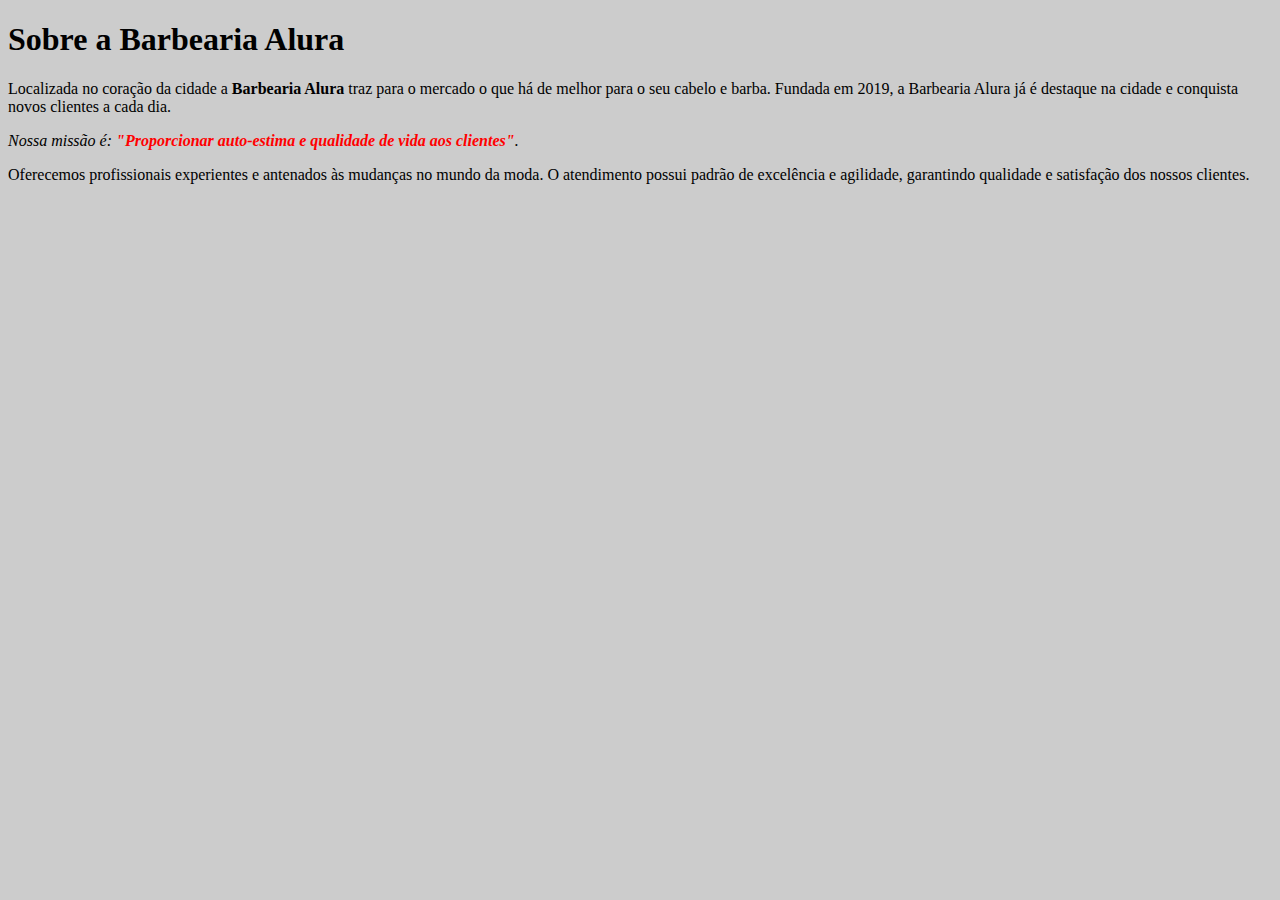
==== index.html @ 954b570a "Add files via upload" ====
<!DOCTYPE html>
<html lang="pt-br">
  <head>
    <meta charset="UTF-8"> 
  <title>Barbearia alura</title>
    <link rel="stylesheet" href="style.css" >  
    <style>
      p {
        text-aling:center
      }
    </style>
  </head>
  <body>
    <h1 style="text-aling:center; background:#CCCCCC">Sobre a Barbearia Alura</h1>


     <p>Localizada no coração da cidade a <strong>Barbearia Alura</strong> traz para o mercado o que há de melhor para o      seu cabelo e barba. Fundada em 2019, a Barbearia Alura já é destaque na cidade e conquista novos clientes a cada        dia. </p>

      <p style="font-side: 20px";><em>Nossa missão é: <strong>"Proporcionar auto-estima e qualidade de vida aos clientes"</strong>.</em></p>

     <p>Oferecemos profissionais experientes e antenados às mudanças no mundo da moda. O atendimento possui padrão de        excelência e agilidade, garantindo qualidade e satisfação dos nossos clientes.</p>  
  </body>
</html>
---- style.css ----
body{
        background:#CCCCCC
}
p {
        text-aling:center
}

em strong{
        color: red;
}
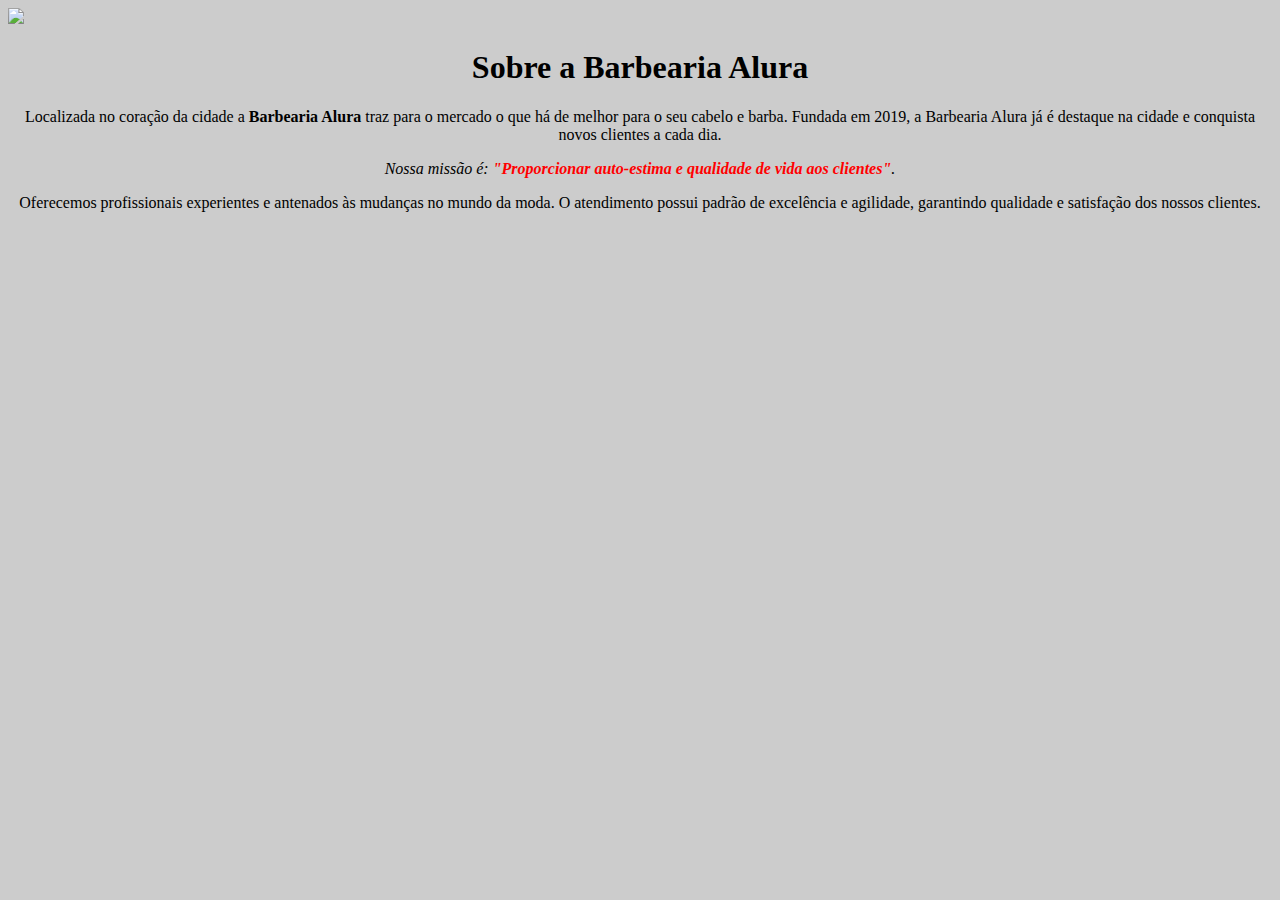
==== commit caad8f3d: "Add files via upload" ====
--- a/index.html
+++ b/index.html
@@ -4,19 +4,18 @@
     <meta charset="UTF-8"> 
   <title>Barbearia alura</title>
     <link rel="stylesheet" href="style.css" >  
-    <style>
-      p {
-        text-aling:center
-      }
-    </style>
+    
   </head>
   <body>
-    <h1 style="text-aling:center; background:#CCCCCC">Sobre a Barbearia Alura</h1>
+
+    <img src="https://i.ibb.co/p3YPNN0/banner.jpg">
+
+    <h1>Sobre a Barbearia Alura</h1>
 
 
      <p>Localizada no coração da cidade a <strong>Barbearia Alura</strong> traz para o mercado o que há de melhor para o      seu cabelo e barba. Fundada em 2019, a Barbearia Alura já é destaque na cidade e conquista novos clientes a cada        dia. </p>
 
-      <p style="font-side: 20px";><em>Nossa missão é: <strong>"Proporcionar auto-estima e qualidade de vida aos clientes"</strong>.</em></p>
+      <p id="missao"><em>Nossa missão é: <strong>"Proporcionar auto-estima e qualidade de vida aos clientes"</strong>.</em></p>
 
      <p>Oferecemos profissionais experientes e antenados às mudanças no mundo da moda. O atendimento possui padrão de        excelência e agilidade, garantindo qualidade e satisfação dos nossos clientes.</p>  
   </body>
--- a/style.css
+++ b/style.css
@@ -1,12 +1,21 @@
 body{
         background:#CCCCCC
 }
+
+h1 {
+     text-align: center
+}
+
 p {
-        text-aling:center
+       text-align: center
+}
+
+#missao {
+        font-side: 20px
 }
 
 em strong{
-        color: red;
+        color: #FF0000;
 }
 
 
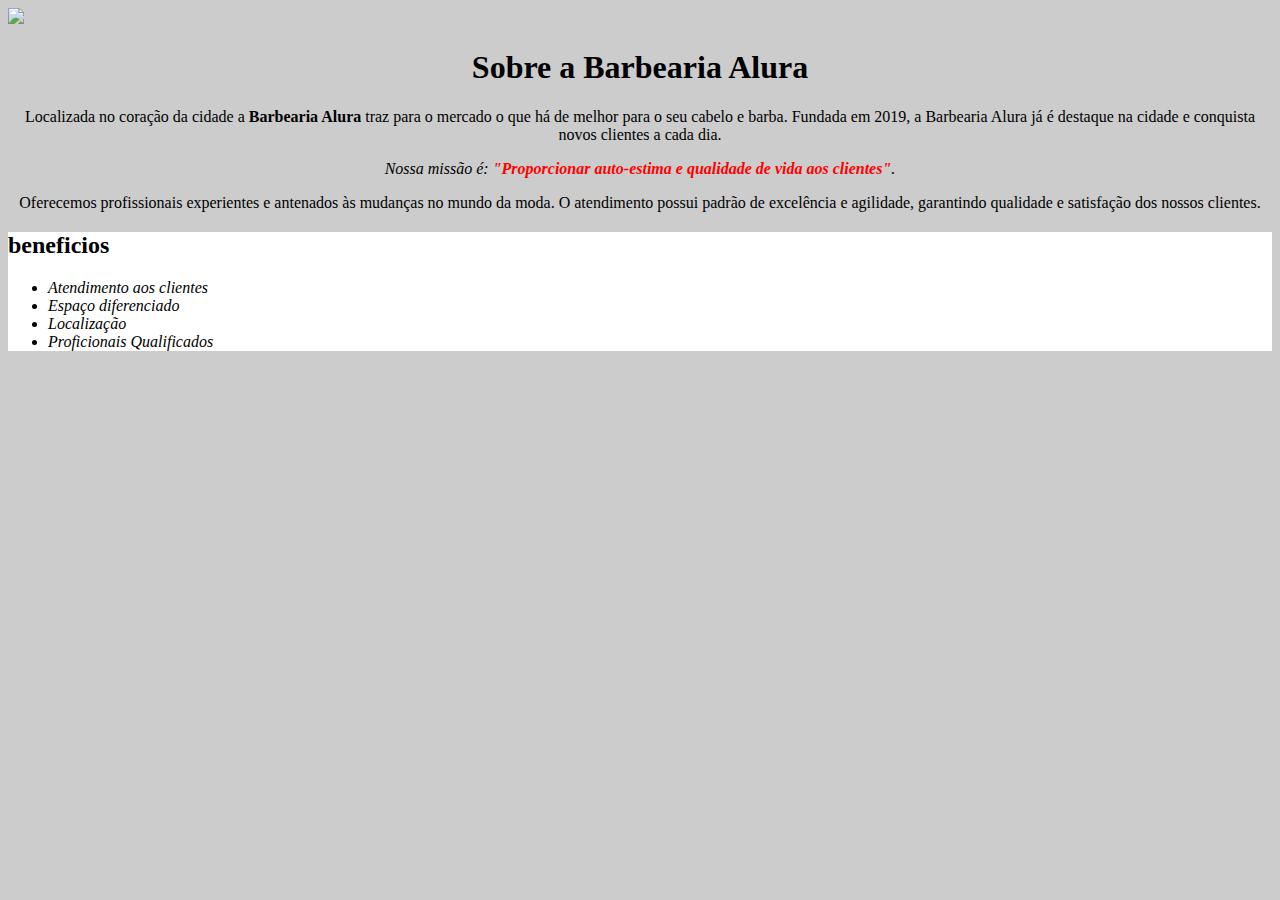
==== commit fbe831ec: "Add files via upload" ====
--- a/index.html
+++ b/index.html
@@ -7,17 +7,28 @@
     
   </head>
   <body>
-
-    <img src="https://i.ibb.co/p3YPNN0/banner.jpg">
-
-    <h1>Sobre a Barbearia Alura</h1>
+      <img src="https://i.ibb.co/p3YPNN0/banner.jpg">
+      <div>
+      <h1>Sobre a Barbearia Alura</h1>
 
 
-     <p>Localizada no coração da cidade a <strong>Barbearia Alura</strong> traz para o mercado o que há de melhor para o      seu cabelo e barba. Fundada em 2019, a Barbearia Alura já é destaque na cidade e conquista novos clientes a cada        dia. </p>
+       <p>Localizada no coração da cidade a <strong>Barbearia Alura</strong> traz para o mercado o que há de melhor para o      seu cabelo e barba. Fundada em 2019, a Barbearia Alura já é destaque na cidade e conquista novos clientes a cada        dia. </p>
 
-      <p id="missao"><em>Nossa missão é: <strong>"Proporcionar auto-estima e qualidade de vida aos clientes"</strong>.</em></p>
+        <p id="missao"><em>Nossa missão é: <strong>"Proporcionar auto-estima e qualidade de vida aos clientes"</strong>.</em></p>
 
-     <p>Oferecemos profissionais experientes e antenados às mudanças no mundo da moda. O atendimento possui padrão de        excelência e agilidade, garantindo qualidade e satisfação dos nossos clientes.</p>  
+       <p>Oferecemos profissionais experientes e antenados às mudanças no mundo da moda. O atendimento possui padrão de        excelência e agilidade, garantindo qualidade e satisfação dos nossos clientes.</p>  
+       </div>
+
+       <div class="beneficios">
+     <h2>beneficios</h2>
+
+     <ul>
+         <li class="itens">Atendimento aos clientes</li>
+         <li class="itens">Espaço diferenciado</li>
+         <li class="itens">Localização</li>
+         <li class="itens">Proficionais Qualificados</li>
+      </ul>
+      </div>    
   </body>
 </html>
   
--- a/style.css
+++ b/style.css
@@ -1,4 +1,11 @@
 body{
+        background:#CCCCCC
+}
+
+#banener{
+        
+}
+.principal{
         background:#CCCCCC
 }
 
@@ -18,5 +25,10 @@
         color: #FF0000;
 }
 
+.itens {
+    font-style: italic;    
+}
 
-
+.beneficios {
+        background: #FFFFFF;
+}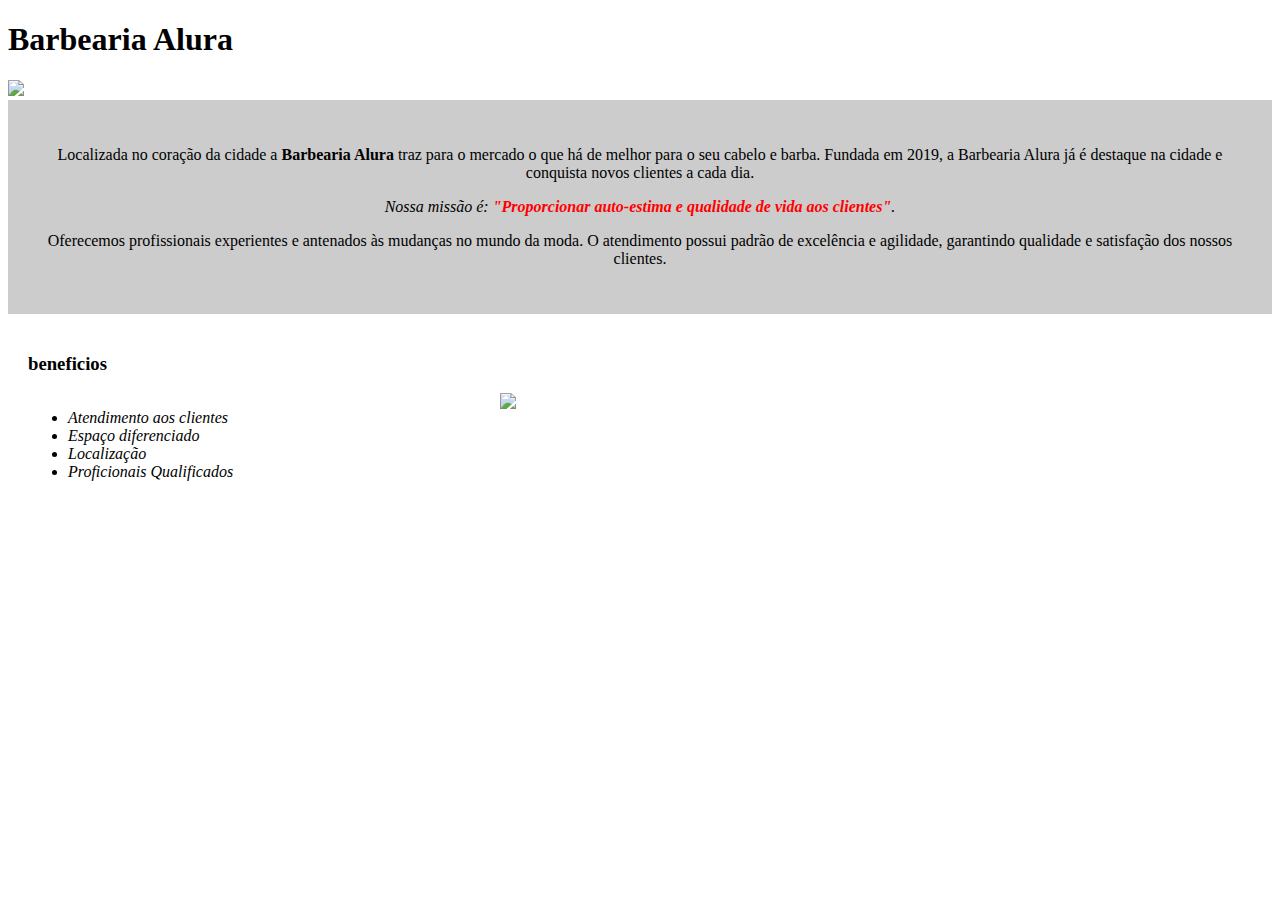
==== commit c30646ef: "Add files via upload" ====
--- a/index.html
+++ b/index.html
@@ -7,9 +7,12 @@
     
   </head>
   <body>
-      <img src="https://i.ibb.co/p3YPNN0/banner.jpg">
-      <div>
-      <h1>Sobre a Barbearia Alura</h1>
+    <header>
+      <h1>Barbearia Alura</h1>
+    </header>
+      <img id ="banner"src="https://i.ibb.co/p3YPNN0/banner.jpg">
+      <div class= "principal">
+      <class="titulo-centraliza" Sobre a Barbearia Alura>
 
 
        <p>Localizada no coração da cidade a <strong>Barbearia Alura</strong> traz para o mercado o que há de melhor para o      seu cabelo e barba. Fundada em 2019, a Barbearia Alura já é destaque na cidade e conquista novos clientes a cada        dia. </p>
@@ -19,16 +22,18 @@
        <p>Oferecemos profissionais experientes e antenados às mudanças no mundo da moda. O atendimento possui padrão de        excelência e agilidade, garantindo qualidade e satisfação dos nossos clientes.</p>  
        </div>
 
-       <div class="beneficios">
-     <h2>beneficios</h2>
+         <div class="beneficios">
+       <h3>beneficios</h3>
 
-     <ul>
-         <li class="itens">Atendimento aos clientes</li>
-         <li class="itens">Espaço diferenciado</li>
-         <li class="itens">Localização</li>
-         <li class="itens">Proficionais Qualificados</li>
-      </ul>
-      </div>    
+       <ul>
+           <li class="itens">Atendimento aos clientes</li>
+           <li class="itens">Espaço diferenciado</li>
+           <li class="itens">Localização</li>
+           <li class="itens">Proficionais Qualificados</li>
+        </ul>
+
+         <img src="https://i.ibb.co/xs03b8x/beneficios.jpg" class ="imagembeneficios"> 
+        </div>    
   </body>
 </html>
   
--- a/style.css
+++ b/style.css
@@ -1,15 +1,16 @@
 body{
-        background:#CCCCCC
+        
 }
 
-#banener{
-        
+#banner{
+     width: 100%;   
 }
 .principal{
-        background:#CCCCCC
+        background:#CCCCCC;
+        padding: 30px;
 }
 
-h1 {
+.titulo-centralizado{
      text-align: center
 }
 
@@ -31,4 +32,15 @@
 
 .beneficios {
         background: #FFFFFF;
+        padding: 20px;
+}
+
+ul{
+        display: inline-block;
+        vertical-align: top;
+        width: 20%;
+        margin-right: 15%;
+}
+.imagembeneficios{
+        width: 50%;
 }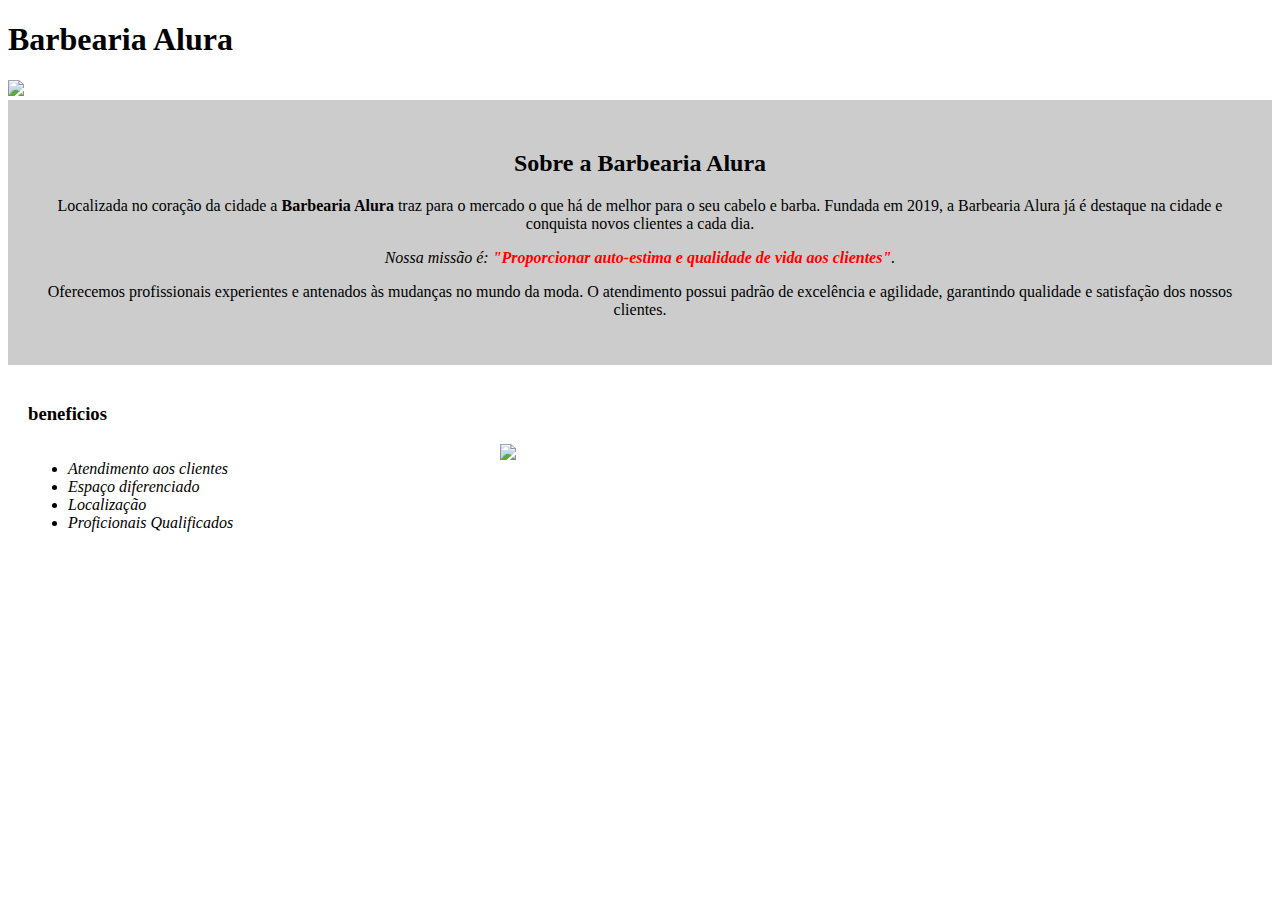
==== commit 761522c6: "Add files via upload" ====
--- a/index.html
+++ b/index.html
@@ -12,7 +12,7 @@
     </header>
       <img id ="banner"src="https://i.ibb.co/p3YPNN0/banner.jpg">
       <div class= "principal">
-      <class="titulo-centraliza" Sobre a Barbearia Alura>
+        <h2 class="titulo-centralizado"> Sobre a Barbearia Alura </h2>
 
 
        <p>Localizada no coração da cidade a <strong>Barbearia Alura</strong> traz para o mercado o que há de melhor para o      seu cabelo e barba. Fundada em 2019, a Barbearia Alura já é destaque na cidade e conquista novos clientes a cada        dia. </p>
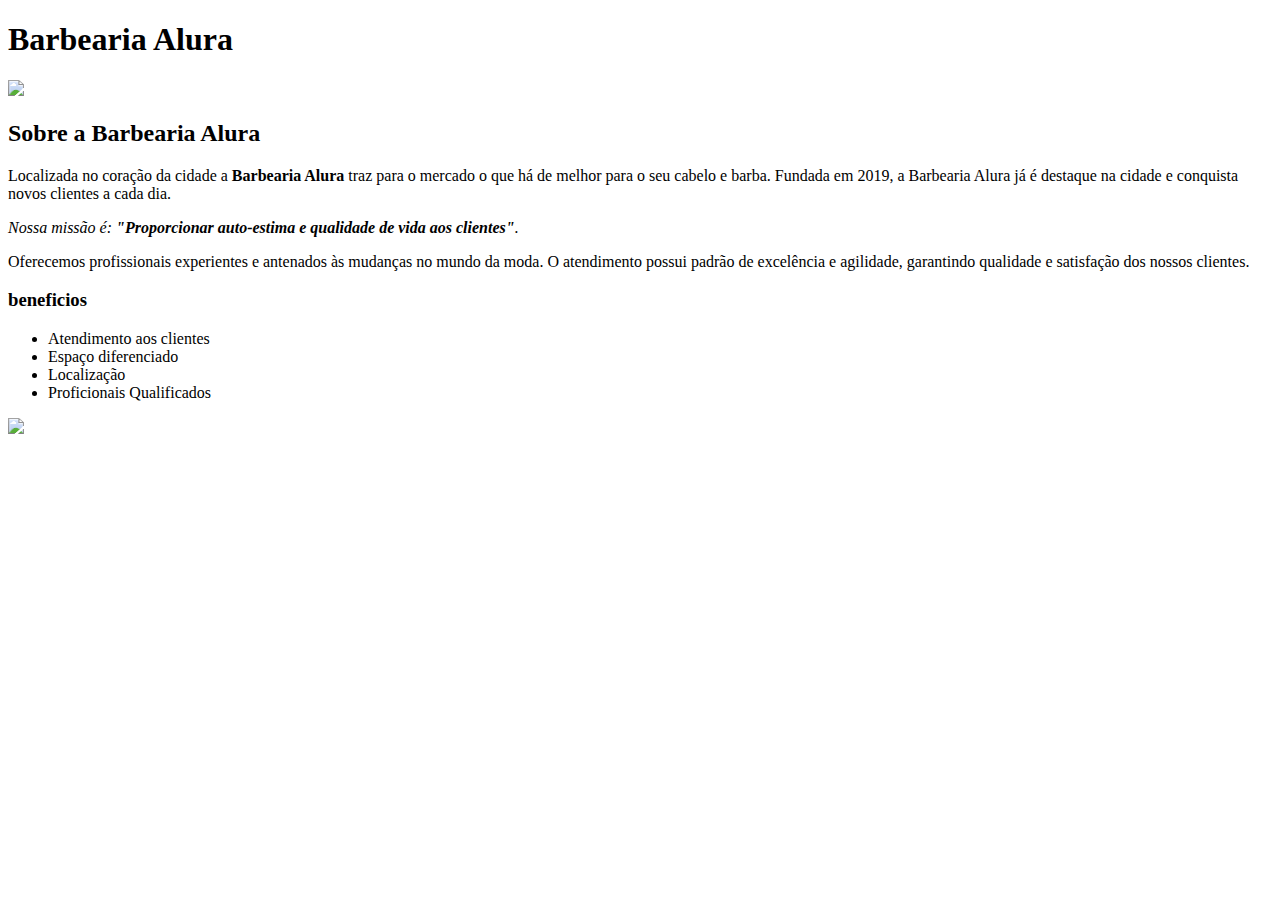
==== commit 569e2c69: "Add files via upload" ====
--- a/index.html
+++ b/index.html
@@ -3,7 +3,7 @@
   <head>
     <meta charset="UTF-8"> 
   <title>Barbearia alura</title>
-    <link rel="stylesheet" href="style.css" >  
+    <link rel="stylesheet" href="style-home.css" >  
     
   </head>
   <body>
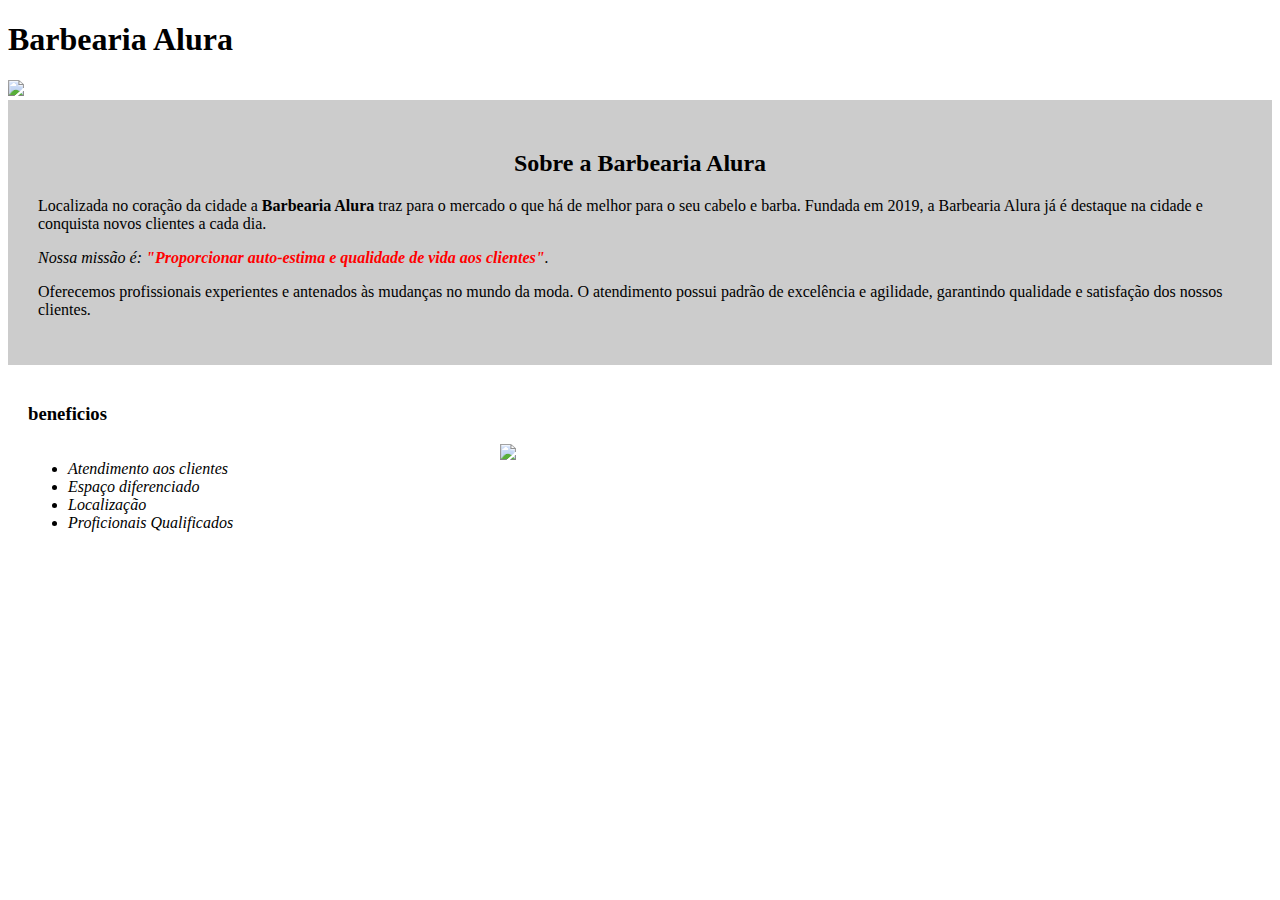
==== commit 937a0df1: "Add files via upload" ====
--- a/index.html
+++ b/index.html
@@ -3,8 +3,9 @@
   <head>
     <meta charset="UTF-8"> 
   <title>Barbearia alura</title>
-    <link rel="stylesheet" href="style-home.css" >  
-    
+  
+    <limk rel="stylesheet" herf="reset.css">
+      <link rel="stylesheet" href="style.css">
   </head>
   <body>
     <header>
--- a/style.css
+++ b/style.css
@@ -0,0 +1,104 @@
+body{
+        
+}
+
+#banner{
+     width: 100%;   
+}
+.principal{
+        background:#CCCCCC;
+        padding: 30px;
+}
+
+.titulo-centralizado{
+     text-align: center
+}
+
+
+
+#missao {
+        font-side: 20px
+}
+
+em strong{
+        color: #FF0000;
+}
+
+.itens {
+    font-style: italic;    
+}
+
+.beneficios {
+        background: #FFFFFF;
+        padding: 20px;
+}
+
+ul{
+        display: inline-block;
+        vertical-align: top;
+        width: 20%;
+        margin-right: 15%;
+}
+.imagembeneficios{
+        width: 50%;
+}
+
+ main {
+        width: 940px;
+        margin: 0 auto  ;
+ }
+
+ form {
+        margin: 40px 0; 
+ }
+
+ form label, form legend {
+        display: block;
+        font-size: 20px;
+        margin: 0 0 10px;
+ }
+
+ .input-padrao {
+        display: block;
+        margin: 0 0 20px;
+        padding: 10px 25px;
+        width: 50%;
+ }
+
+ .checkbox {
+    margin: 20px 0;
+ }
+
+ .enviar {
+        width: 40%;
+        padding: 15px 0;
+        background: orange;
+        color: white;
+        font-weight: bold;
+        font-size: 18px;
+        border: none;
+        border-radius: 5px;
+        transition: 1s all;
+        cursor: pointer;
+ }
+
+ .enviar:hover{
+    background: darkred;
+    transform: scale(1.2);
+    transform: rotate(2deg);
+ }
+
+ table {
+    margin: 20px 0 40px;
+ }
+
+ thead {
+    background: #555555;
+    color: white;
+    font-weight: bold;
+ }
+
+ td, th {
+    border: 1px solid #000000;
+    padding: 8px 15px;
+ }
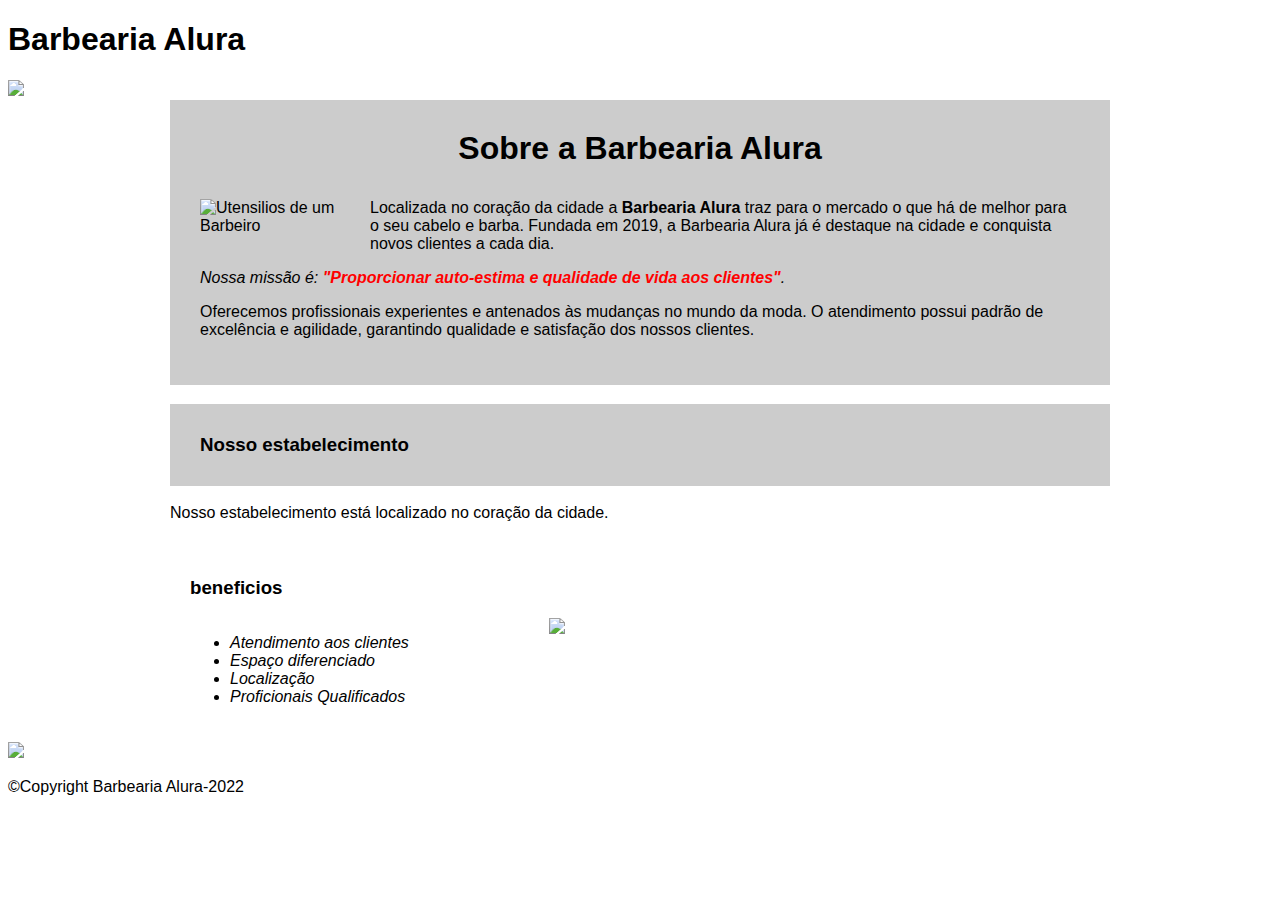
==== commit a0b01fc8: "Add files via upload" ====
--- a/index.html
+++ b/index.html
@@ -5,25 +5,33 @@
   <title>Barbearia alura</title>
   
     <limk rel="stylesheet" herf="reset.css">
-      <link rel="stylesheet" href="style.css">
+    <link rel="stylesheet" href="style.css">
+    <link href="https://fonts.googleapis.com/css2?family=Montserrat&display=swap&quot; rel="stylesheet">
+
   </head>
   <body>
     <header>
       <h1>Barbearia Alura</h1>
     </header>
-      <img id ="banner"src="https://i.ibb.co/p3YPNN0/banner.jpg">
-      <div class= "principal">
+      <img class="banner"src="https://i.ibb.co/p3YPNN0/banner.jpg">
+
+      <main>
+      <section class= "principal">
         <h2 class="titulo-centralizado"> Sobre a Barbearia Alura </h2>
 
+       <img class="utensilios"src="https://live.staticflickr.com/65535/52306947743_756a77b09c_m.jpg" alt="Utensilios de um Barbeiro">
 
-       <p>Localizada no coração da cidade a <strong>Barbearia Alura</strong> traz para o mercado o que há de melhor para o      seu cabelo e barba. Fundada em 2019, a Barbearia Alura já é destaque na cidade e conquista novos clientes a cada        dia. </p>
+       <p>Localizada no coração da cidade a <strong>Barbearia Alura</strong> traz para o mercado o que há de melhor para o      seu cabelo e barba. Fundada em 2019, a Barbearia Alura já é destaque na cidade e conquista novos clientes a cada dia. </p>
 
         <p id="missao"><em>Nossa missão é: <strong>"Proporcionar auto-estima e qualidade de vida aos clientes"</strong>.</em></p>
 
-       <p>Oferecemos profissionais experientes e antenados às mudanças no mundo da moda. O atendimento possui padrão de        excelência e agilidade, garantindo qualidade e satisfação dos nossos clientes.</p>  
-       </div>
+       <p>Oferecemos profissionais experientes e antenados às mudanças no mundo da moda. O atendimento possui padrão de        excelência e agilidade, garantindo qualidade e satisfação dos nossos clientes.</p>
+       </section>
 
-         <div class="beneficios">
+       <section class="mapa">
+           <h3 class="titulo principal">Nosso estabelecimento</h3>
+           <p>Nosso estabelecimento está localizado no coração da cidade.</p>
+         <section class="beneficios">
        <h3>beneficios</h3>
 
        <ul>
@@ -34,7 +42,13 @@
         </ul>
 
          <img src="https://i.ibb.co/xs03b8x/beneficios.jpg" class ="imagembeneficios"> 
-        </div>    
+        </section>
+        </main>
+
+        <footer>
+            <img src="https://live.staticflickr.com/65535/52123370032_5637b61c7f_m.jpg">
+            <p class="copyright"> &copy;Copyright Barbearia Alura-2022 
+        </footer>    
   </body>
 </html>
   
--- a/style.css
+++ b/style.css
@@ -1,5 +1,5 @@
 body{
-        
+    font-family: 'Montserrat', sans-serif;
 }
 
 #banner{
@@ -102,3 +102,39 @@
     border: 1px solid #000000;
     padding: 8px 15px;
  }
+
+/* css da página inicial */
+.banner{
+ width:100%;
+}
+
+.titulo-centralizado {
+    text-align: center;
+    font-size: 2em;
+    margin: 0 0 1em;
+    clear: left;
+}
+
+.principal p {
+    margin: 0 0 1em;
+}
+
+.principal strong {
+  font-weight: bold;
+}
+
+.principal em {
+    font-style: italic;
+}
+
+.utensilios {
+    width: 150px;
+    float: left;
+    margin: 0 20px 20px 0;
+}
+
+.imagembeneficios {
+    width: 60% ;
+}
+
+
